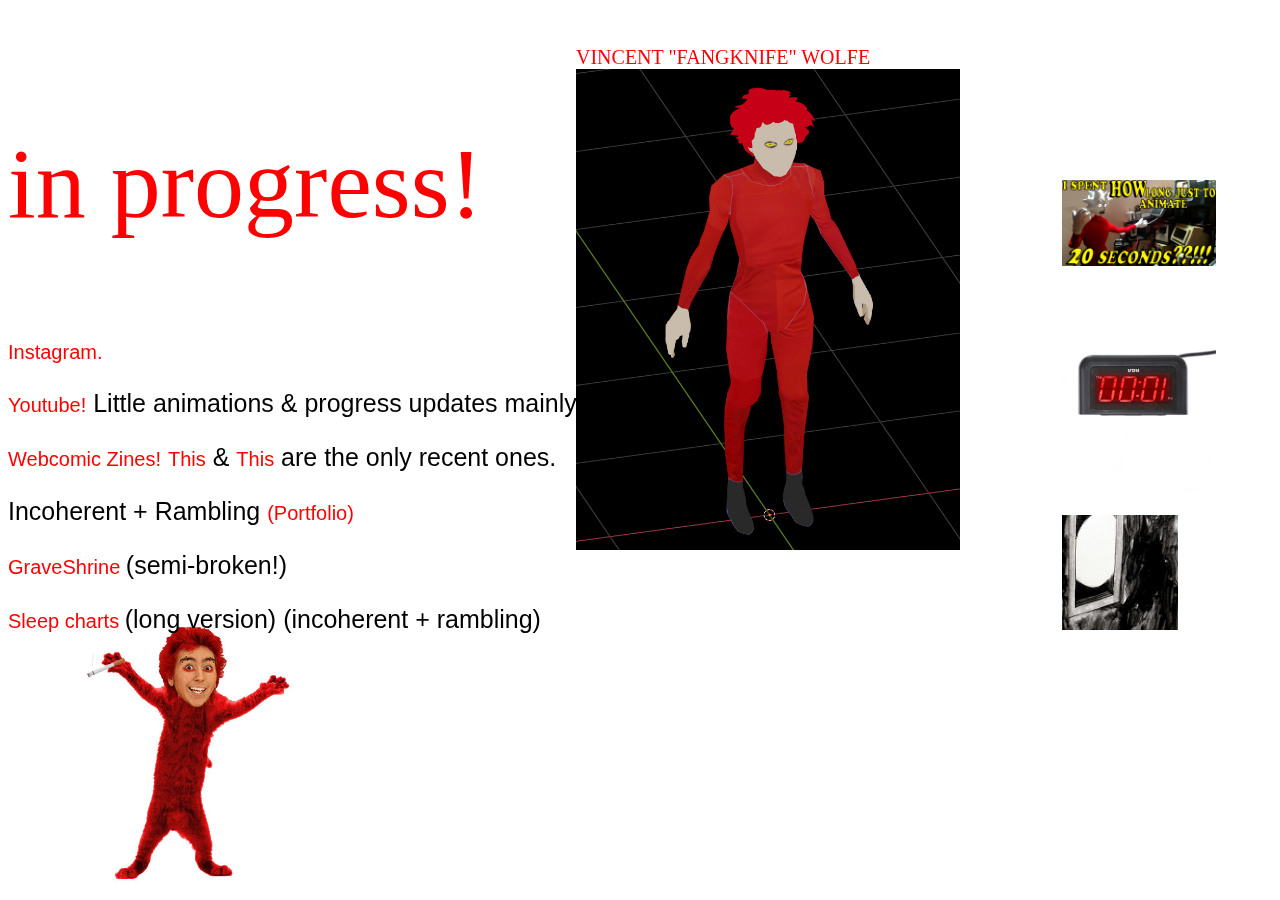
==== index.html @ 40cd3028 "Add files via upload" ====
﻿﻿<html lang="en">
<head>
    <meta name="viewport" content="width=device-width, initial-scale=1.0">
    <title>fangknife.com</title>
    <link rel="stylesheet" href="styles2.css">

       <link rel="icon" type="image/x-icon" href="favicon_2.ico.png">



</head>
<body>

    <p class="p2">
            VINCENT "FANGKNIFE" WOLFE
<img src="progPic.jpg" alt="uh_oh420"
             style="
             display:block ;
           
             position: relative;
             width: 30vw;
             
             
             " />

    </p>

    <p class="p1"> in progress! </p>
    <a href="https://www.instagram.com/fangknife/">Instagram.</a>
        
    <p> <p>
        <a href="https://www.youtube.com/channel/UCMwicwd-i-wbsqnLzTLTYbQ">Youtube!</a>
        Little animations & progress updates mainly.
            <p> <p>
        <a href="https://www.theduckwebcomics.com/user/GoblinOrgy/">Webcomic Zines!</a>
        <a href="https://www.theduckwebcomics.com/Personal_Revisions_to_the_SPQ/5736759/">This</a> 
            & <a href="https://www.theduckwebcomics.com/Pregnant_dog_howls_at_the_moon/5736516/">This</a> are the only recent ones. 
            <p> <p> Incoherent + Rambling
        <a href="https://fangknife.wixsite.com/portfolio"> (Portfolio)</a> 
            <p> <p>
        <a href="https://fangknife.itch.io/graveshrine">GraveShrine </a> (semi-broken!)
                <p> <p>
        <a href="https://fangknife.github.io/sleep/">Sleep charts </a> (long version) (incoherent + rambling)
    </p>
    
    <div class="fnDiv"
         id="fn">
        <img src="vengabus_me.gif" alt="uh_oh"
             style="
             display:block ;
             z-index: -2;
             position: absolute;
             width: 20vw;
             
             bottom:2vh;
             left: 5vw
             " />
        </div>

   
    
    <div class="VidDiv"
         style="
             display:block ;
             z-index: 1;
             position: absolute;
             
             
            top:20vh;
             right: 5vw;"/>
        
         
        <a class="a.two"
           href="https://www.youtube.com/watch?v=cBxhShoMXuY&ab_channel=Fangknife">
        <img src="thumbnail3.jpg" alt="uh_oh3"
             style="
             width: 12vw; ">
            </a>
            <p>
            <a class="a.two"
               href="https://www.theduckwebcomics.com/Personal_Revisions_to_the_SPQ/5736759/">
        <img src="thumbnail.jpg" alt="uh_oh4"
             style="
             width: 12vw; ">
           </a> <p>
    
    <a class="a.two"
       href="https://www.theduckwebcomics.com/Pregnant_dog_howls_at_the_moon/5736516/">
        <img src="COLicon.jpg" alt="uh_oh5"
             style="
             width: 9vw; ">
            </a> 
        </div>
    
 
    
</body>
</html>
---- styles2.css ----
body {
    background-color: white;
}

.p1 {
    z-index:4;
  font-size: 100px;
  font-family: Chalkduster, fantasy;
    color: red;
}
.p2 {
    z-index: -5;
    font-size: 20px;
    font-family: Chalkduster, fantasy;
    color: red;
    position: fixed;
    left:45vw
}

p {
    z-index: 4;
    font-size: 25px;
    font-family: Arial;
    color: black;

}

a:link {
    
    text-decoration: none;
    font-size: 20px;
    font-family: Arial;
    color: red;
}

a:visited {
    
    text-decoration: none;
    font-size: 20px;
    font-family: Arial;
    color: red;
}

a:hover, a:active {
    
    text-decoration: underline;
    font-size: 20px;
    font-family: Georgia; 
        background-color: black ;
            color: red;
}

a.two:link, visited{ 

    
       
}
a.two:hover, active {
    
}
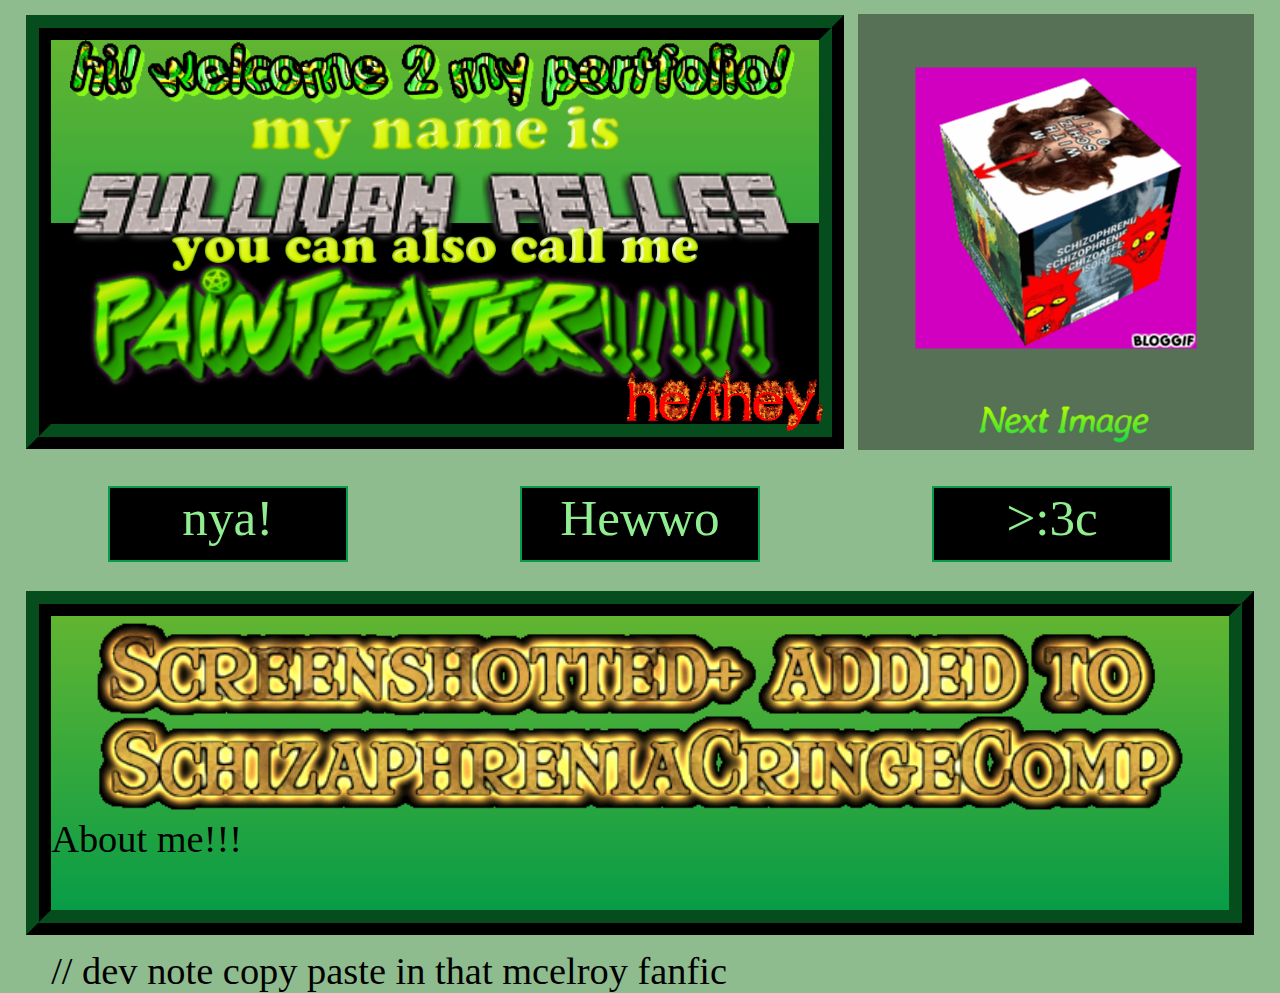
==== commit cacc03e5: "Rename page2.html to index.html" ====
--- a/index.html
+++ b/index.html
@@ -1,98 +1,193 @@
-﻿﻿<html lang="en">
-<head>
-    <meta name="viewport" content="width=device-width, initial-scale=1.0">
-    <title>fangknife.com</title>
-    <link rel="stylesheet" href="styles2.css">
-
-       <link rel="icon" type="image/x-icon" href="favicon_2.ico.png">
-
-
-
-</head>
-<body>
-
-    <p class="p2">
-            VINCENT "FANGKNIFE" WOLFE
-<img src="progPic.jpg" alt="uh_oh420"
-             style="
-             display:block ;
-           
-             position: relative;
-             width: 30vw;
-             
-             
-             " />
-
-    </p>
-
-    <p class="p1"> in progress! </p>
-    <a href="https://www.instagram.com/fangknife/">Instagram.</a>
-        
-    <p> <p>
-        <a href="https://www.youtube.com/channel/UCMwicwd-i-wbsqnLzTLTYbQ">Youtube!</a>
-        Little animations & progress updates mainly.
-            <p> <p>
-        <a href="https://www.theduckwebcomics.com/user/GoblinOrgy/">Webcomic Zines!</a>
-        <a href="https://www.theduckwebcomics.com/Personal_Revisions_to_the_SPQ/5736759/">This</a> 
-            & <a href="https://www.theduckwebcomics.com/Pregnant_dog_howls_at_the_moon/5736516/">This</a> are the only recent ones. 
-            <p> <p> Incoherent + Rambling
-        <a href="https://fangknife.wixsite.com/portfolio"> (Portfolio)</a> 
-            <p> <p>
-        <a href="https://fangknife.itch.io/graveshrine">GraveShrine </a> (semi-broken!)
-                <p> <p>
-        <a href="https://fangknife.github.io/sleep/">Sleep charts </a> (long version) (incoherent + rambling)
-    </p>
-    
-    <div class="fnDiv"
-         id="fn">
-        <img src="vengabus_me.gif" alt="uh_oh"
-             style="
-             display:block ;
-             z-index: -2;
-             position: absolute;
-             width: 20vw;
-             
-             bottom:2vh;
-             left: 5vw
-             " />
-        </div>
-
-   
-    
-    <div class="VidDiv"
-         style="
-             display:block ;
-             z-index: 1;
-             position: absolute;
-             
-             
-            top:20vh;
-             right: 5vw;"/>
-        
-         
-        <a class="a.two"
-           href="https://www.youtube.com/watch?v=cBxhShoMXuY&ab_channel=Fangknife">
-        <img src="thumbnail3.jpg" alt="uh_oh3"
-             style="
-             width: 12vw; ">
-            </a>
-            <p>
-            <a class="a.two"
-               href="https://www.theduckwebcomics.com/Personal_Revisions_to_the_SPQ/5736759/">
-        <img src="thumbnail.jpg" alt="uh_oh4"
-             style="
-             width: 12vw; ">
-           </a> <p>
-    
-    <a class="a.two"
-       href="https://www.theduckwebcomics.com/Pregnant_dog_howls_at_the_moon/5736516/">
-        <img src="COLicon.jpg" alt="uh_oh5"
-             style="
-             width: 9vw; ">
-            </a> 
-        </div>
-    
- 
-    
-</body>
-</html>
+<html lang="en">
+<head>
+    <meta name="viewport" content="width=device-width, initial-scale=1.0">
+    <title>fangknife.com</title>
+    <link rel="stylesheet" href="page2CSS.css">
+    <link rel="icon" type="image/x-icon" href="favicon_2.ico.png">
+<style>
+
+
+
+
+</style>
+
+</head>
+
+
+<body>
+
+
+    <div class="d1"
+         id="d1">
+
+        <img src="p1.gif" alt="uh_oh1"
+             class="center"
+             style="
+              z-index: 2;
+             position: relative;
+             width: 95%;
+             " />
+
+        <img src="p2f.png" alt="uh_oh2"
+             class="center"
+             style="
+              z-index: 3;
+             position: relative;
+             top: -5%;
+             width: 50%;
+             " />
+
+
+        <img src="p3b.png" alt="uh_oh3"
+             class="center"
+             style="
+              z-index: 4;
+             top: -20px;
+             position: relative;
+             width: 95%;
+             " />
+
+        <img src="p6.png" alt="uh_oh6"
+             class="center"
+             style="
+              z-index: 5;
+             top: -13%;
+             position: relative;
+             width: 70%;
+             " />
+
+        <img src="p7d.gif" alt="uh_oh7"
+             class="center"
+             style="
+             bottom: 27%;
+             left:-0px;
+             position: relative;
+             width: 100%;
+             " />
+
+        <img src="p8.gif" alt="uh_oh7"
+             style="
+             bottom: -15px;
+             right: -15px;
+             position: absolute;
+             width: 28%;
+             " />
+
+
+    </div>
+
+    <div class="galFrame">
+
+        <div class="gal"
+             id="gal">
+
+
+            <img id="cubeImg" src="cube.gif" alt="uh_ohCube"
+                 class="center2"
+                 style="
+             max-width: 100%;
+             max-height: 100%;
+             " />
+        </div>
+
+        <div class="nextButton"
+             id="nextButton"
+             onclick="nextCount()"
+             onmouseover="nextHoverY()"
+             onmouseout="nextHoverN()">
+
+            <img id="nextImg" src="Next2.png"
+                 style="
+            cursor: pointer;
+             bottom: -6%;
+             right: 18%;
+             position: absolute;
+             width: 60%;
+             z-index: 8;
+             " />
+
+            <script>
+                function nextCount() {
+                    var image = document.getElementById('cubeImg');
+                    if (image.src.match("cube.gif")) {
+                        image.src = "p9.jpg";
+                    }
+                    else if (image.src.match("p9.jpg")) {
+                        image.src = "travCube.gif";
+                    }
+                    else if (image.src.match("travCube.gif")) {
+                        image.src = "pe_real.jpg";
+                    }
+                    else if (image.src.match("pe_real.jpg")) {
+                        image.src = "sully_patch.png";
+                    }
+                    else if (image.src.match("sully_patch.png")) {
+                        image.src = "t_shirt3.jpg";
+                    }
+                    else if (image.src.match("t_shirt3.jpg")) {
+                        image.src = "cube.gif";
+                    }
+                }
+                function nextHoverY() {
+                    document.getElementById("nextImg").src = "Next2.gif";
+                }
+                function nextHoverN() {
+                    document.getElementById("nextImg").src = "Next2.png";
+                }
+            </script>
+
+        </div>
+
+    </div>
+
+    <div class="bio" id="bio">
+
+
+        <div class="button" id="button1"
+             style="
+            top: 13%;
+	        left: 5%;">
+
+            <a href="https://youtu.be/KUFS-zqRa58">nya!</a>
+
+        </div>
+
+        <div class="button" id="button3"
+             style="
+            top: 13%;
+	        right: 5%;">
+
+            <a href="https://soundcloud.com/peebeexd/kitty-dance-go-kitty-go-breakcore-remix"> >:3c </a>
+
+        </div>
+
+        <div class="button" id="button2"
+             style="
+            top: 13%;
+	        left: 40%;">
+
+            <a href="https://youtu.be/2MV0EqUe9sM"> Hewwo </a>
+
+        </div>
+    </div>
+
+    <div class="bio2" id="bio2">
+        <img src="SC1.gif" alt="uh_oh1"
+             class="center"
+             style="
+              z-index: 2;
+             position: relative;
+             width: 95%;
+             " />
+
+        About me!!!
+        <br />   <br />   <br />
+        // dev note copy paste in that mcelroy fanfic
+
+
+
+
+    </div>
+
+</body>
+</html>
--- a/page2CSS.css
+++ b/page2CSS.css
@@ -0,0 +1,115 @@
+body {
+	background-color: darkseagreen;
+	padding: 0px;
+	border-collapse: collapse;
+	margin: 0;
+	background-image: url("greenBG3.gif");
+	background-repeat: repeat;
+}
+
+.d1 {
+	z-index: 10;
+	position: absolute;
+	background-color: white;
+	height: 30vw;
+	width: 60vw;
+	top: 40px;
+	left:4vw;
+	background-image: linear-gradient(#61B531,#089c48);
+	outline-style: ridge;
+	outline-width: 2vw;
+	outline-color: #054d1d;
+}
+
+.gal {
+	z-index: 2;
+	position: relative;
+	background-color: none;
+	height: 86%;
+	width: 97%;
+	top: 1.5%;
+	left: 1.5%;
+	display: block;
+}
+
+.galFrame {
+	z-index: 2;
+	position: absolute;
+	background: rgba(0, 0, 0, 0.4);
+	height: 34vw;
+	width: 31vw;
+	top: calc(40px - 2vw);
+	left: 67vw;
+}
+
+.center {
+	display: block;
+	margin-left: auto;
+	margin-right: auto;
+	width: 50%;
+}
+.center2 {
+	position: absolute;
+	display: block;
+	margin-left: auto;
+	margin-right: auto;
+	top: 50%;
+	left: 50%;
+	-ms-transform: translate(-50%, -50%);
+	transform: translate(-50%, -50%);
+}
+
+.bio {
+	z-index: 2;
+	position: absolute;
+	top: calc(34vw + 40px);
+	height: 8vw;
+	width: 92vw;
+	left: 4vw;
+
+}
+
+.button {
+	z-index: 4;
+	position: absolute;
+	background-color: black;
+	color: lightgreen;
+	font-size: 4vw;
+	height: 70%;
+	width: 20%;
+	outline-style: solid;
+	outline-width: 2px;
+	outline-color: #089c48;
+	text-align: center;
+	padding: 0px;
+	margin: 0px;
+	cursor: pointer;
+}
+.button:hover {
+	font-weight: bold;
+}
+
+a:link {
+	text-decoration: none;
+	color: lightgreen;
+}
+a:visited {
+	text-decoration: none;
+	color: lightgreen;
+	
+}
+.bio2 {
+	z-index: 1;
+	position: absolute;
+	top: calc(45vw + 40px);
+	height: 23vw;
+	width: 92vw;
+	left: 4vw;
+	background-image: linear-gradient(#61B531,#089c48);
+	outline-style: ridge;
+	outline-width: 2vw;
+	outline-color: #054d1d;
+	font-size: 3vw;
+
+}
+
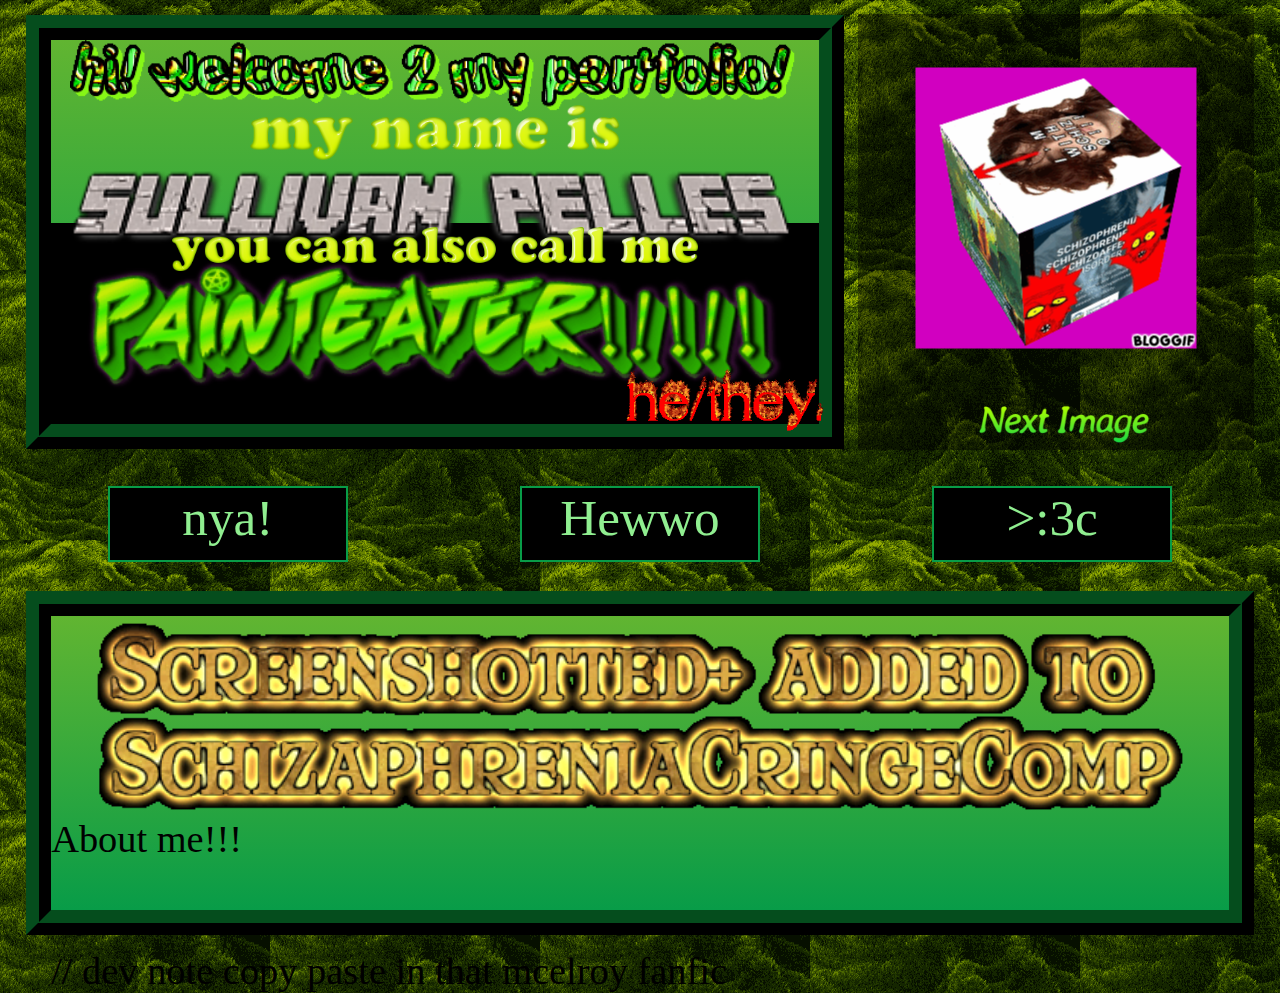
==== commit 227fe948: "Update index.html" ====
--- a/index.html
+++ b/index.html
@@ -1,7 +1,7 @@
 <html lang="en">
 <head>
     <meta name="viewport" content="width=device-width, initial-scale=1.0">
-    <title>fangknife.com</title>
+    <title>SULLYSITE!!!!!</title>
     <link rel="stylesheet" href="page2CSS.css">
     <link rel="icon" type="image/x-icon" href="favicon_2.ico.png">
 <style>
--- a/page2CSS.css
+++ b/page2CSS.css
@@ -3,7 +3,7 @@
 	padding: 0px;
 	border-collapse: collapse;
 	margin: 0;
-	background-image: url("greenBG3.gif");
+	background-image: url("GreenBG3.gif");
 	background-repeat: repeat;
 }
 
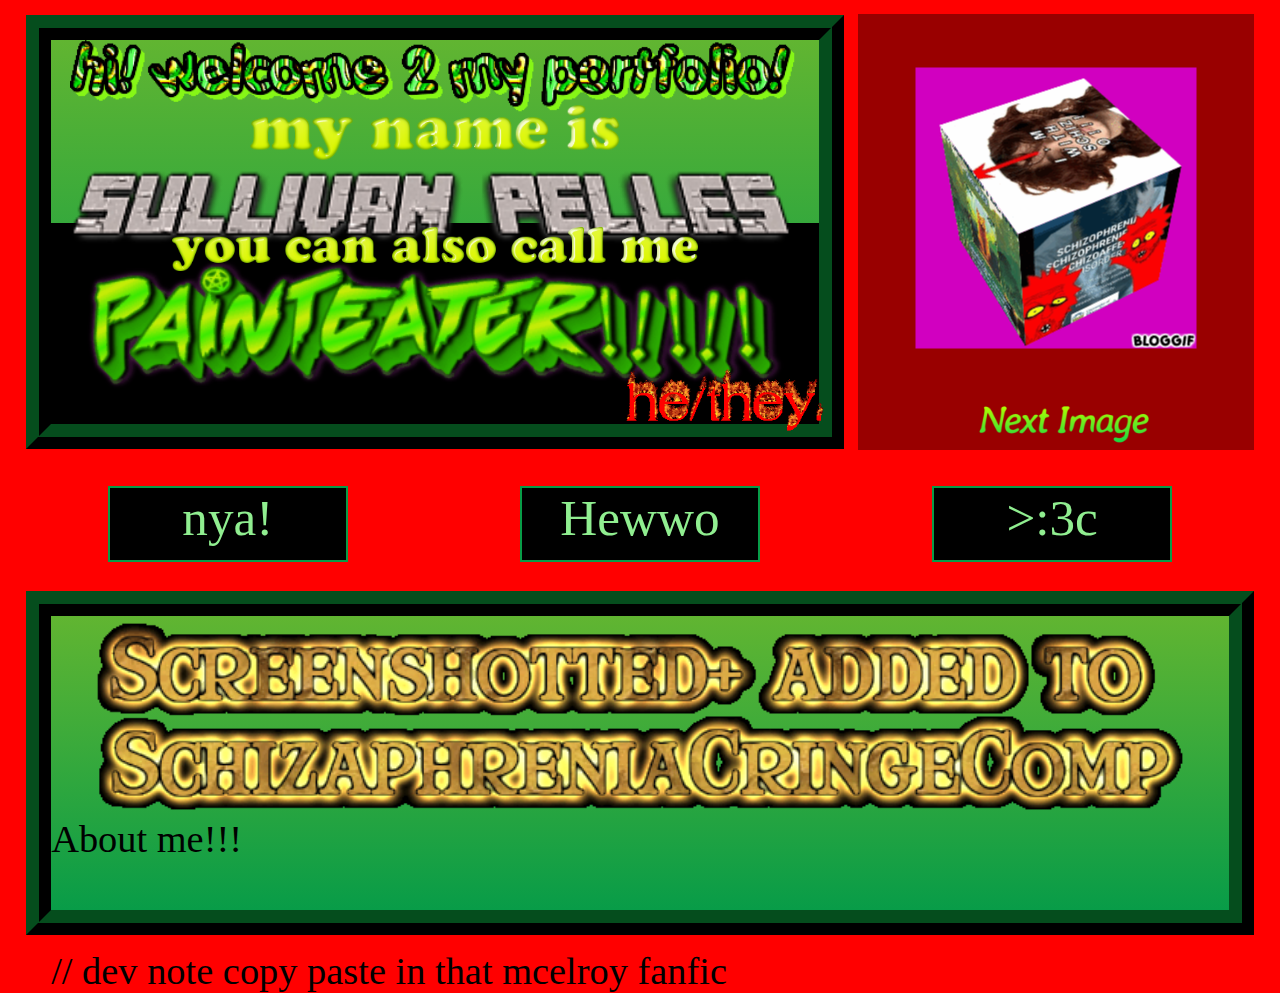
==== commit 87e6f2a3: "Update index.html" ====
--- a/index.html
+++ b/index.html
@@ -1,9 +1,9 @@
 <html lang="en">
 <head>
     <meta name="viewport" content="width=device-width, initial-scale=1.0">
-    <title>SULLYSITE!!!!!</title>
+    <title>SULLYSITE!!!!!aaa</title>
     <link rel="stylesheet" href="page2CSS.css">
-    <link rel="icon" type="image/x-icon" href="favicon_2.ico.png">
+
 <style>
 
 
--- a/page2CSS.css
+++ b/page2CSS.css
@@ -1,9 +1,9 @@
 body {
-	background-color: darkseagreen;
+	background-color: red;
 	padding: 0px;
 	border-collapse: collapse;
 	margin: 0;
-	background-image: url("GreenBG3.gif");
+	background-image: url("greenBG3.gif");
 	background-repeat: repeat;
 }
 
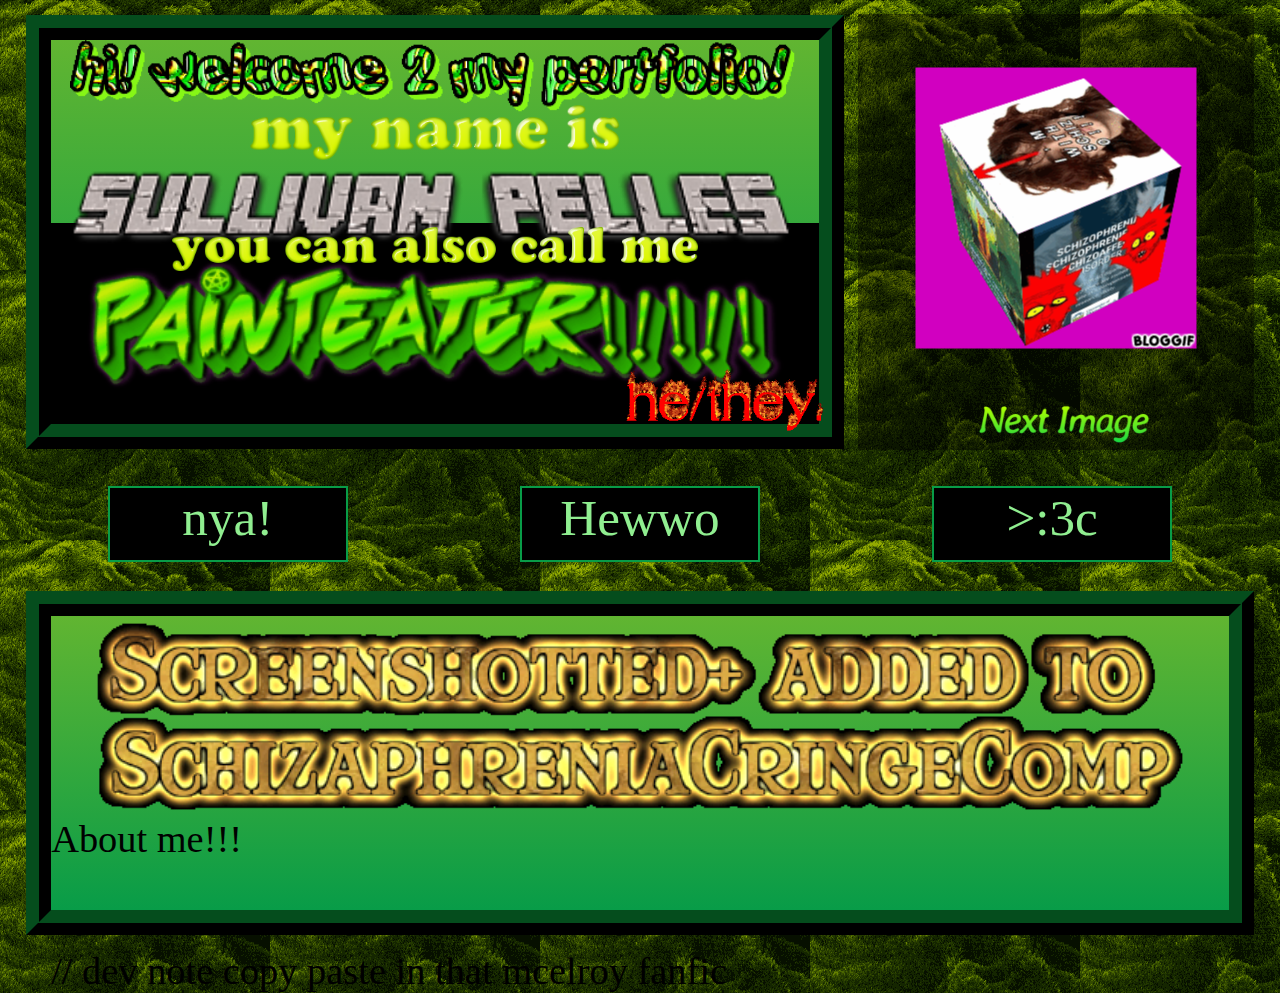
==== commit ab33bff9: "Update index.html" ====
--- a/index.html
+++ b/index.html
@@ -1,7 +1,7 @@
 <html lang="en">
 <head>
     <meta name="viewport" content="width=device-width, initial-scale=1.0">
-    <title>SULLYSITE!!!!!aaa</title>
+    <title>SULLYSITE!!!!!</title>
     <link rel="stylesheet" href="page2CSS.css">
 
 <style>
--- a/page2CSS.css
+++ b/page2CSS.css
@@ -1,9 +1,9 @@
 body {
-	background-color: red;
+	background-color: darkseagreen;
 	padding: 0px;
 	border-collapse: collapse;
 	margin: 0;
-	background-image: url("greenBG3.gif");
+	background-image: url("GreenBG3.gif");
 	background-repeat: repeat;
 }
 
